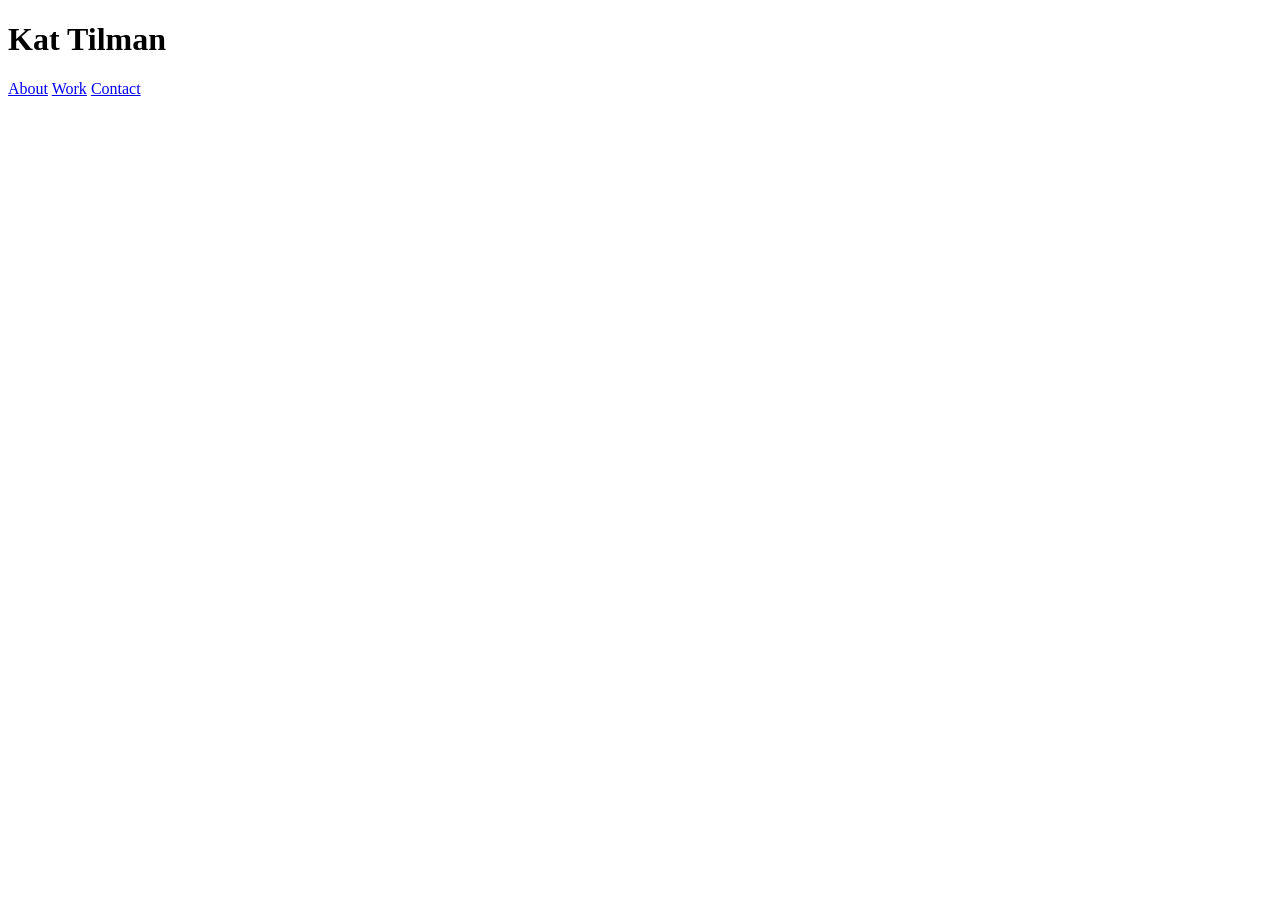
==== index.html @ fdfb373e "feat/doc: add homepage" ====
<!DOCTYPE html>
<html lang="en">
<head>
  <meta charset="UTF-8">
  <meta name="viewport" content="width=device-width, initial-scale=1.0">
  <title>Kat Tilman</title>
  <link rel="stylesheet" href="style.css">
</head>
<body>
<header>
  <h1>Kat Tilman</h1>
  <nav>
    <a href="#about">About</a>
    <a href="#work">Work</a>
    <a href="#contact">Contact</a>
  </nav>
</header>
</body>
</html>
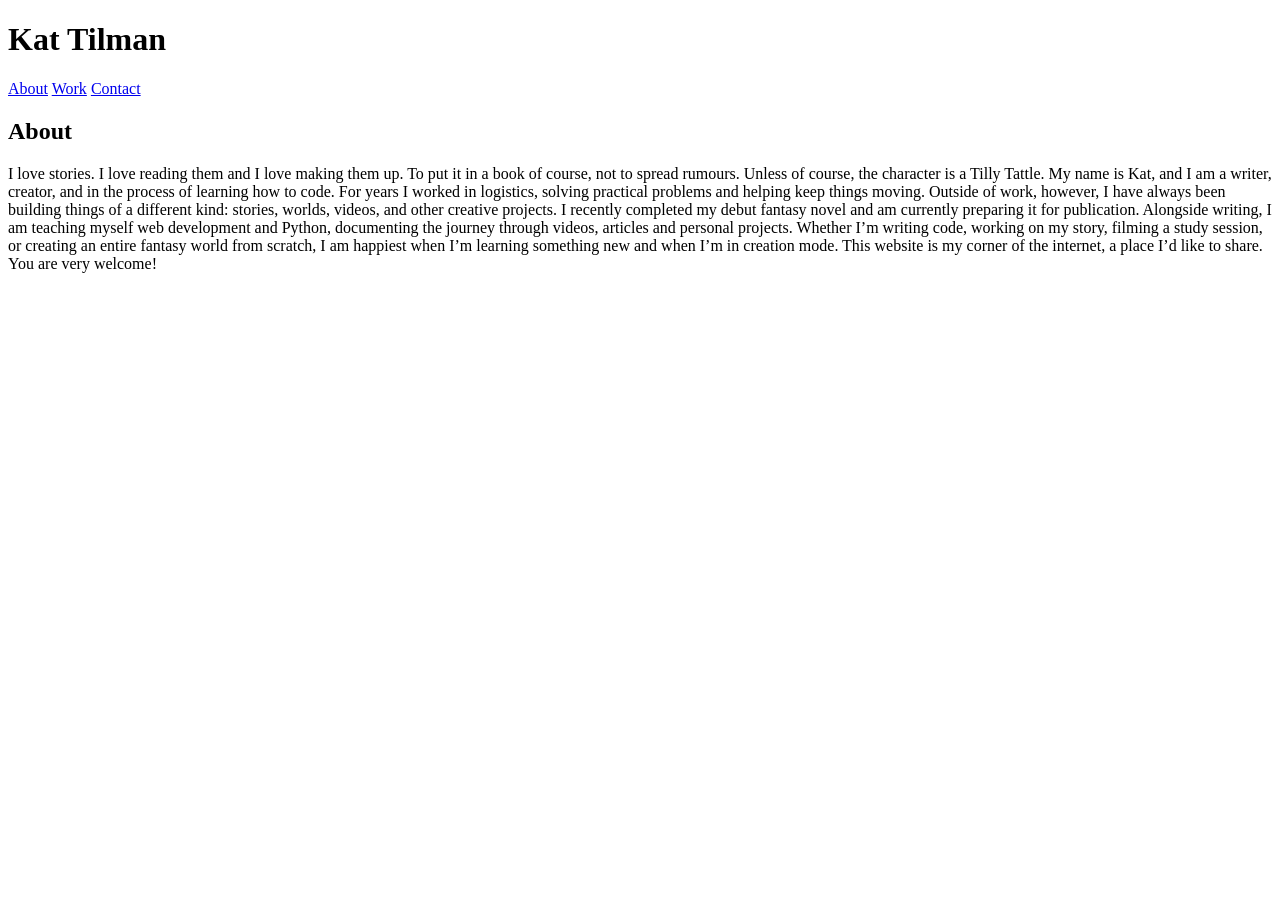
==== commit 86fb7bf6: "feat: add about section" ====
--- a/index.html
+++ b/index.html
@@ -7,6 +7,7 @@
   <link rel="stylesheet" href="style.css">
 </head>
 <body>
+
 <header>
   <h1>Kat Tilman</h1>
   <nav>
@@ -15,5 +16,16 @@
     <a href="#contact">Contact</a>
   </nav>
 </header>
+
+<section id="about">
+  <h2>About</h2>
+  <p>
+    I love stories. I love reading them and I love making them up. To put it in a book of course, not to spread rumours. Unless of course, the character is a Tilly Tattle. 
+My name is Kat, and I am a writer, creator, and in the process of learning how to code. For years I worked in logistics, solving practical problems and helping keep things moving. Outside of work, however, I have always been building things of a different kind: stories, worlds, videos, and other creative projects. 
+I recently completed my debut fantasy novel and am currently preparing it for publication. Alongside writing, I am teaching myself web development and Python, documenting the journey through videos, articles and personal projects.
+Whether I’m writing code, working on my story, filming a study session, or creating an entire fantasy world from scratch, I am happiest when I’m learning something new and when I’m in creation mode.
+This website is my corner of the internet, a place I’d like to share. You are very welcome!
+  </p>
+</section>
 </body>
 </html>
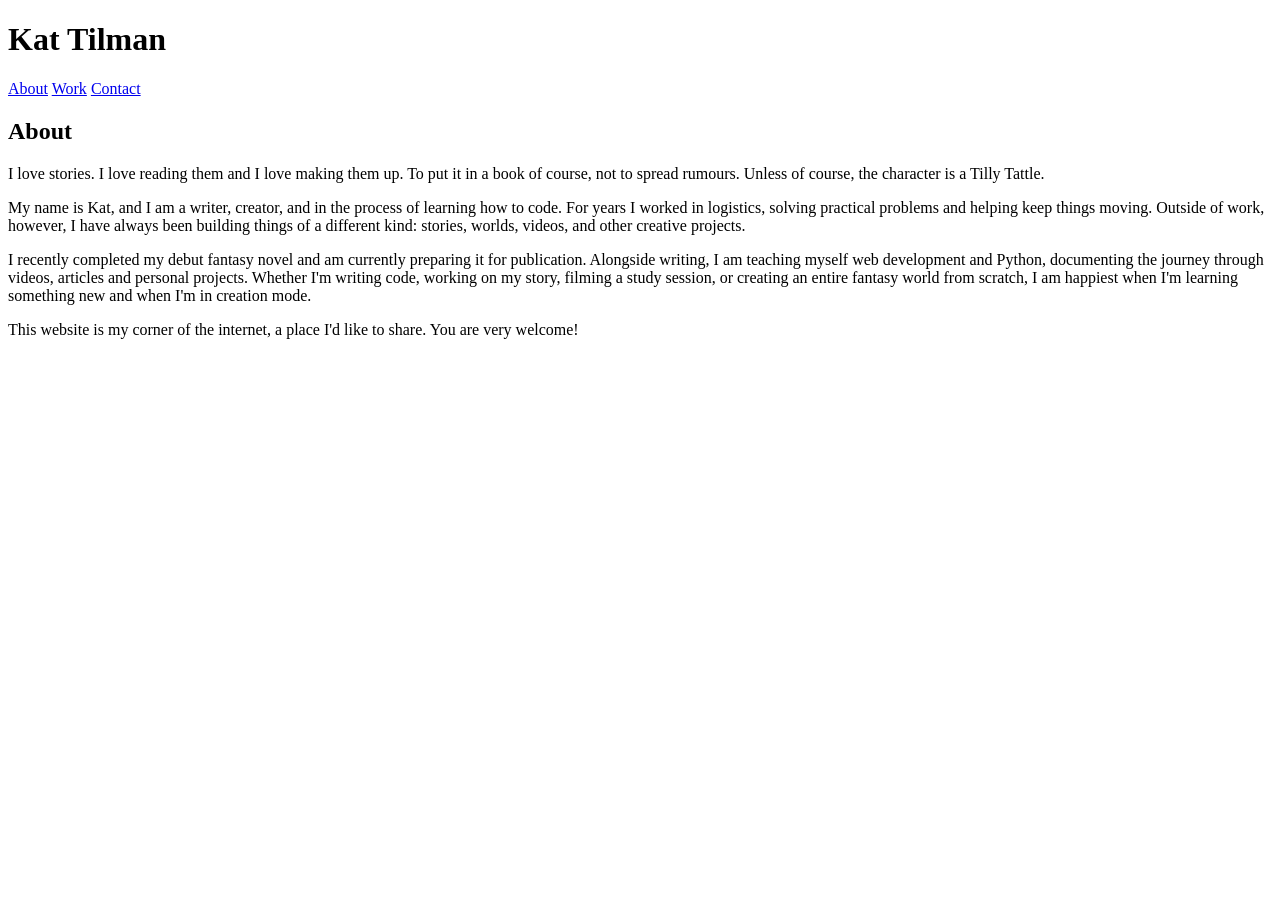
==== commit c22d86a0: "fix: get the paragraphs right of the About-section I fixed the paragraphs in the About-section. Firs" ====
--- a/index.html
+++ b/index.html
@@ -9,7 +9,9 @@
 <body>
 
 <header>
-  <h1>Kat Tilman</h1>
+  <div class="hero">
+    <h1>Kat Tilman</h1>
+  </div>
   <nav>
     <a href="#about">About</a>
     <a href="#work">Work</a>
@@ -20,12 +22,24 @@
 <section id="about">
   <h2>About</h2>
   <p>
-    I love stories. I love reading them and I love making them up. To put it in a book of course, not to spread rumours. Unless of course, the character is a Tilly Tattle. 
-My name is Kat, and I am a writer, creator, and in the process of learning how to code. For years I worked in logistics, solving practical problems and helping keep things moving. Outside of work, however, I have always been building things of a different kind: stories, worlds, videos, and other creative projects. 
-I recently completed my debut fantasy novel and am currently preparing it for publication. Alongside writing, I am teaching myself web development and Python, documenting the journey through videos, articles and personal projects.
-Whether I’m writing code, working on my story, filming a study session, or creating an entire fantasy world from scratch, I am happiest when I’m learning something new and when I’m in creation mode.
-This website is my corner of the internet, a place I’d like to share. You are very welcome!
+    I love stories. I love reading them and I love making them up. To put it in a book of course, not to spread rumours. Unless of course, the character is a Tilly Tattle.
+  </p>
+
+  <p>
+    My name is Kat, and I am a writer, creator, and in the process of learning how to code. For years I worked in logistics, solving practical problems and helping keep things moving.
+    Outside of work, however, I have always been building things of a different kind: stories, worlds, videos, and other creative projects.
+  </p>
+
+  <p>
+    I recently completed my debut fantasy novel and am currently preparing it for publication. Alongside writing, I am teaching myself web development and Python,
+    documenting the journey through videos, articles and personal projects. Whether I'm writing code, working on my story, filming a study session, or creating an entire fantasy world from scratch,
+    I am happiest when I'm learning something new and when I'm in creation mode.
+  </p>
+
+  <p>
+    This website is my corner of the internet, a place I'd like to share. You are very welcome!
   </p>
 </section>
 </body>
-</html>+</html>
+
